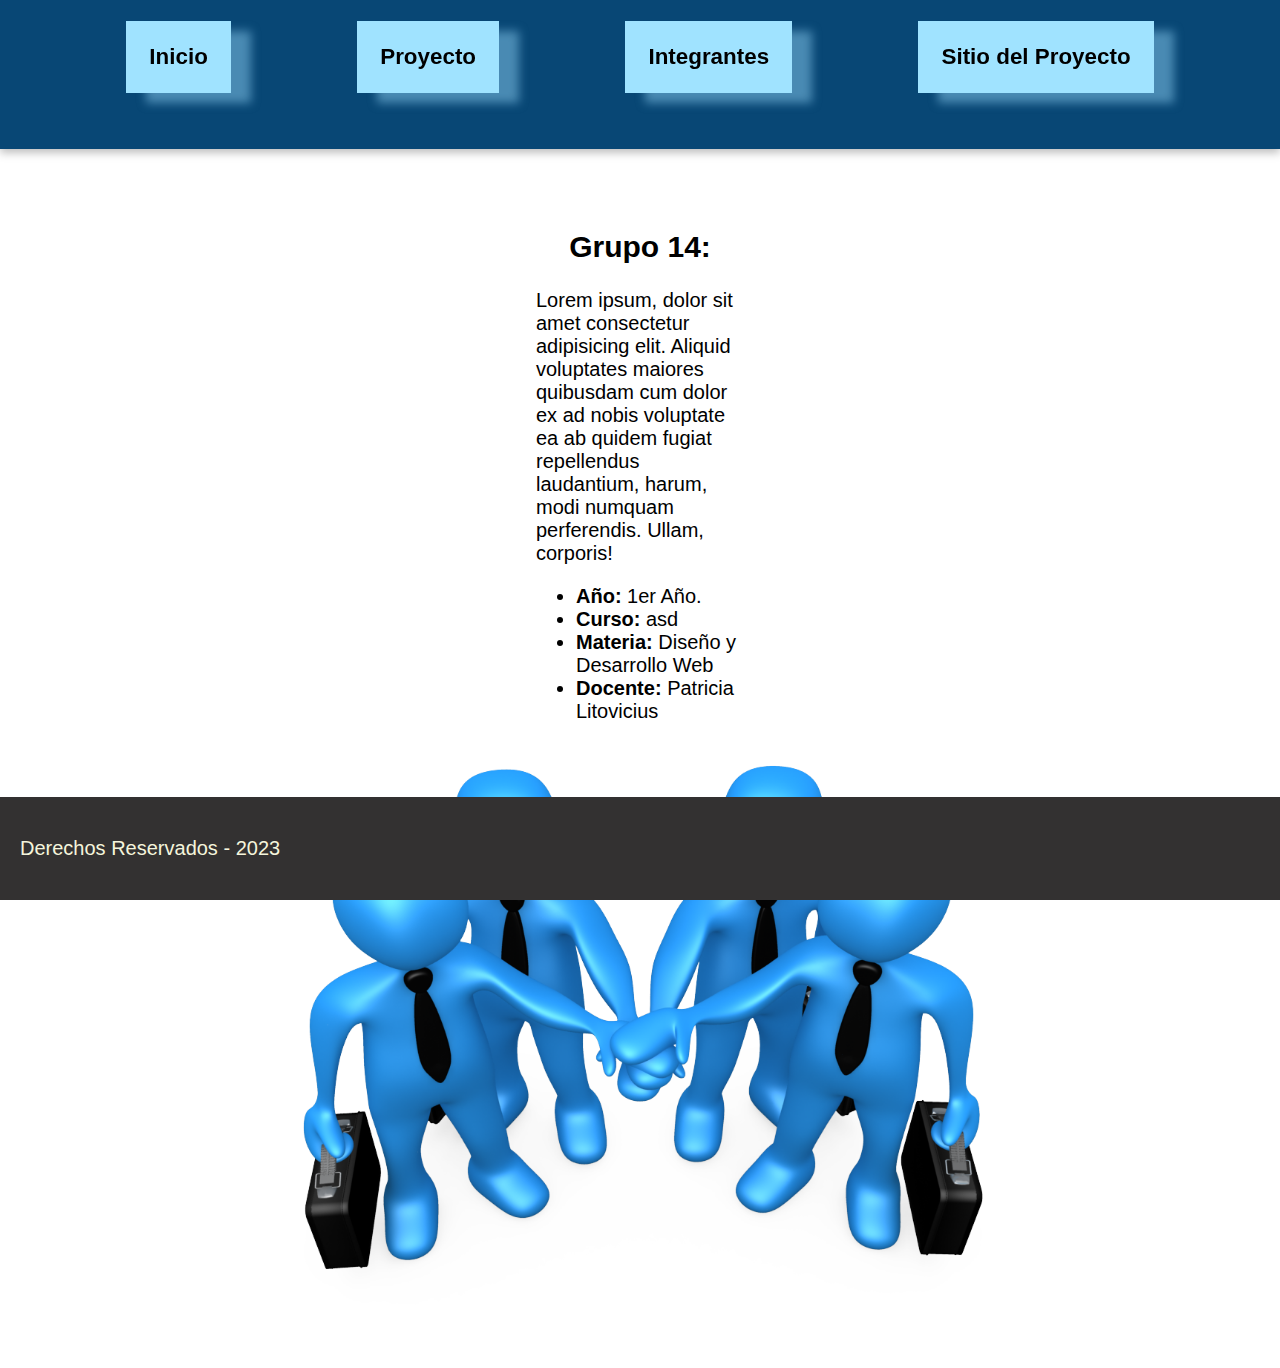
==== index.html @ 910aabeb "Add files via upload" ====
<!DOCTYPE html>
<html lang="en">
    <head>
        <meta charset="UTF-8">
        <title>Sitio Equipo 14</title>
        <link rel="stylesheet" type="text/css" href="styles/index.css">
        <script src="JavaScript/index.js"></script>
    </head>
    <body>
        <header class="header">
            <nav>
                <ul>
                    <li><a href="index.html"><strong>Inicio</strong></a></li>
                    <li><a href="proyecto.html"><strong>Proyecto</strong></a></li>
                    <li><a href="integrantes.html"><strong>Integrantes</strong></a></li>
                    <li><a href="sitioDelProyecto.html"><strong>Sitio del Proyecto</strong></a></li>
                </ul>
            </nav>
        </header>
        <main>
            <div class="container">
                
                <div class="cajaTexto">
                    <h2 class="grupoCatorce">Grupo 14:</h2>
                    <div class="containerTexto">
                        <p>Lorem ipsum, dolor sit amet consectetur adipisicing elit. Aliquid voluptates maiores quibusdam cum dolor ex ad nobis voluptate ea ab quidem fugiat repellendus laudantium, harum, modi numquam perferendis. Ullam, corporis!</p>
                        <ul>
                            <li><strong>Año: </strong>1er Año.</li>
                            <li><strong>Curso: </strong>asd</li>
                            <li><strong>Materia: </strong> Diseño y Desarrollo Web</li>
                            <li><strong>Docente: </strong>Patricia Litovicius</li>
                        </ul>
                    </div>
                        <span></span>
                    <div class="containerFoto">
                        <img src="imagenes/imagenInicio.jpg" alt="" class="integrantesInicio">
                    </div>
                </div>

            </div>
        </main>

        <footer class="footer">
            <p>Derechos Reservados - 2023</p>
        </footer>
    </body>
</html>
---- styles/index.css ----
body {
    margin: 0;
    margin-top: 7.5rem;
    font-family: sans-serif;
    background-color: #ffff;
    font-size: 20px;
}

.header {
    position: absolute;
    width: 100%;
    height: 8rem;
    padding-top: 1.3rem;
    left: 0;
    top: 0;

    background-color: #084775;
    color: #000;
    filter: drop-shadow(0px 4px 4px rgba(0, 0, 0, 0.25));
}

    nav ul {
        display: flex;
        justify-content: space-evenly;
        margin: 0;
        padding: 0; 
        list-style: none;
    }

    nav a {
        display: block;
        padding: 1.44rem;
        color: #000;
        text-decoration: none;
        font-size: 1.4rem;

        background-color: #A0E3FF;
        filter: drop-shadow(20px 10px 5px rgba(133, 198, 234, 0.53));
    }

        nav a:hover {
            background-color: #d2f2ff;
            color: #084775;
        }

.container {
    width: 100%;
    height: auto;
    padding-top: 1.8rem;
}
    .cajaTexto {
        padding: 2rem;
        margin: 1.5rem;
    }

.grupoCatorce {
    text-align: center;
}

.containerFoto {
    display: flex;
    justify-content: center;
}
    .integrantesInicio {
        width: 65%;
        height: auto;
    }

.containerTexto {
    padding-left: 30rem;
    padding-right: 30rem;
}
    
.footer {
    padding: 1em;
    width: 100%;
    display: block;
    text-align: left;
    position: fixed;
    bottom: 0;
    left: 0;
    right: 0;
    background-color: #333131;
    color: beige;
}

@media  screen and (max-width: 980px) {
    
    .containerTexto {
        padding-left: 5rem;
        padding-right: 5rem;
    }
}
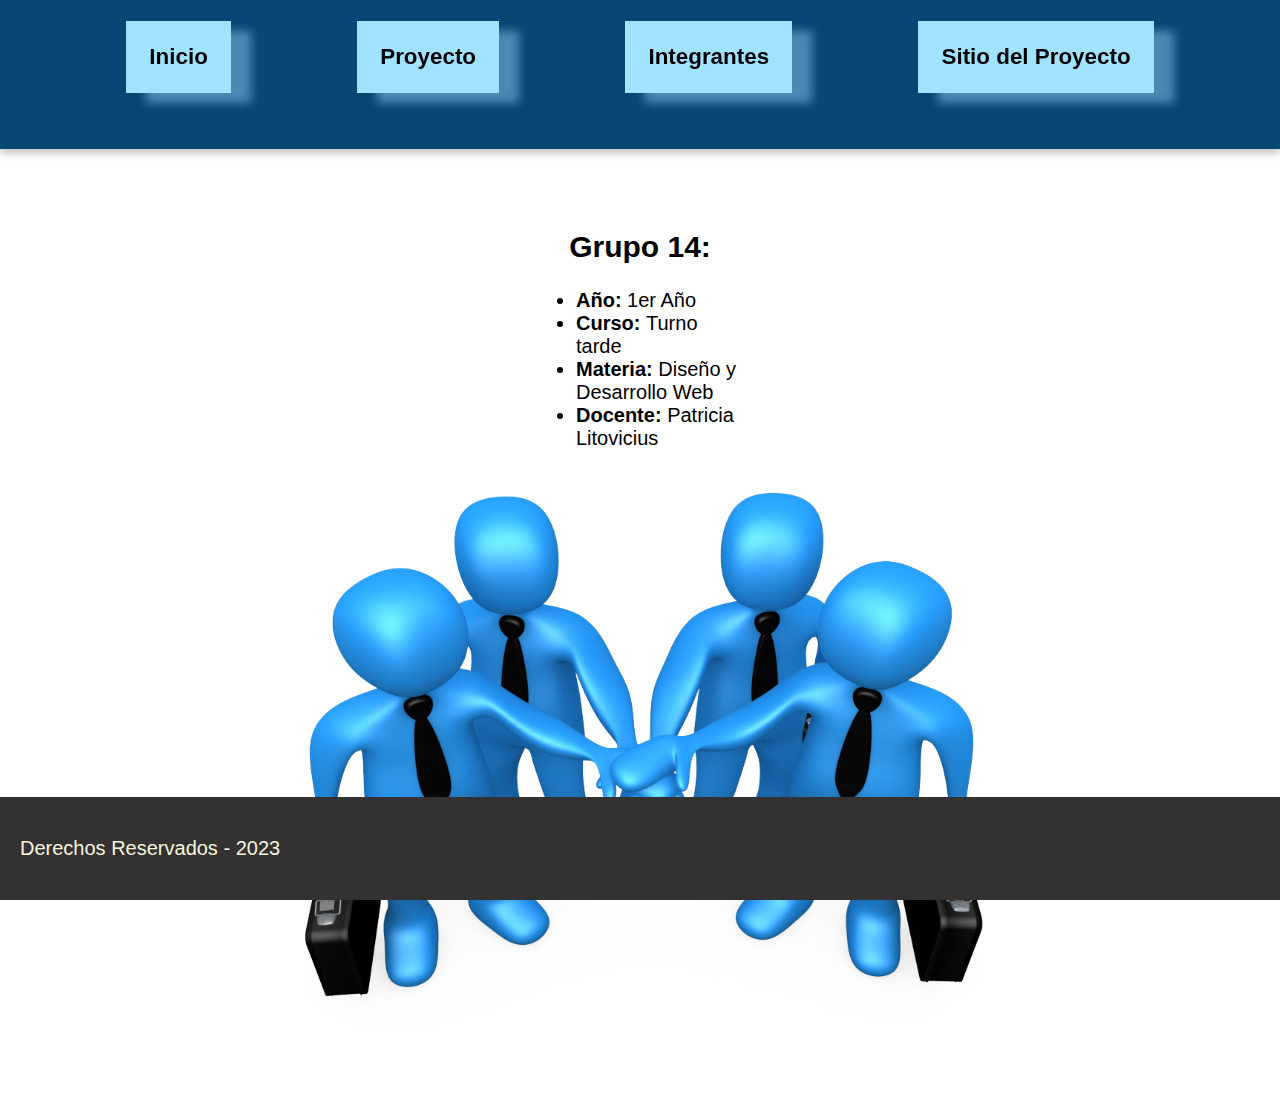
==== commit 86197d96: "index(v3).html" ====
--- a/index.html
+++ b/index.html
@@ -23,10 +23,9 @@
                 <div class="cajaTexto">
                     <h2 class="grupoCatorce">Grupo 14:</h2>
                     <div class="containerTexto">
-                        <p>Lorem ipsum, dolor sit amet consectetur adipisicing elit. Aliquid voluptates maiores quibusdam cum dolor ex ad nobis voluptate ea ab quidem fugiat repellendus laudantium, harum, modi numquam perferendis. Ullam, corporis!</p>
                         <ul>
-                            <li><strong>Año: </strong>1er Año.</li>
-                            <li><strong>Curso: </strong>asd</li>
+                            <li><strong>Año: </strong>1er Año</li>
+                            <li><strong>Curso: </strong>Turno tarde</li>
                             <li><strong>Materia: </strong> Diseño y Desarrollo Web</li>
                             <li><strong>Docente: </strong>Patricia Litovicius</li>
                         </ul>
@@ -44,4 +43,4 @@
             <p>Derechos Reservados - 2023</p>
         </footer>
     </body>
-</html>+</html>
